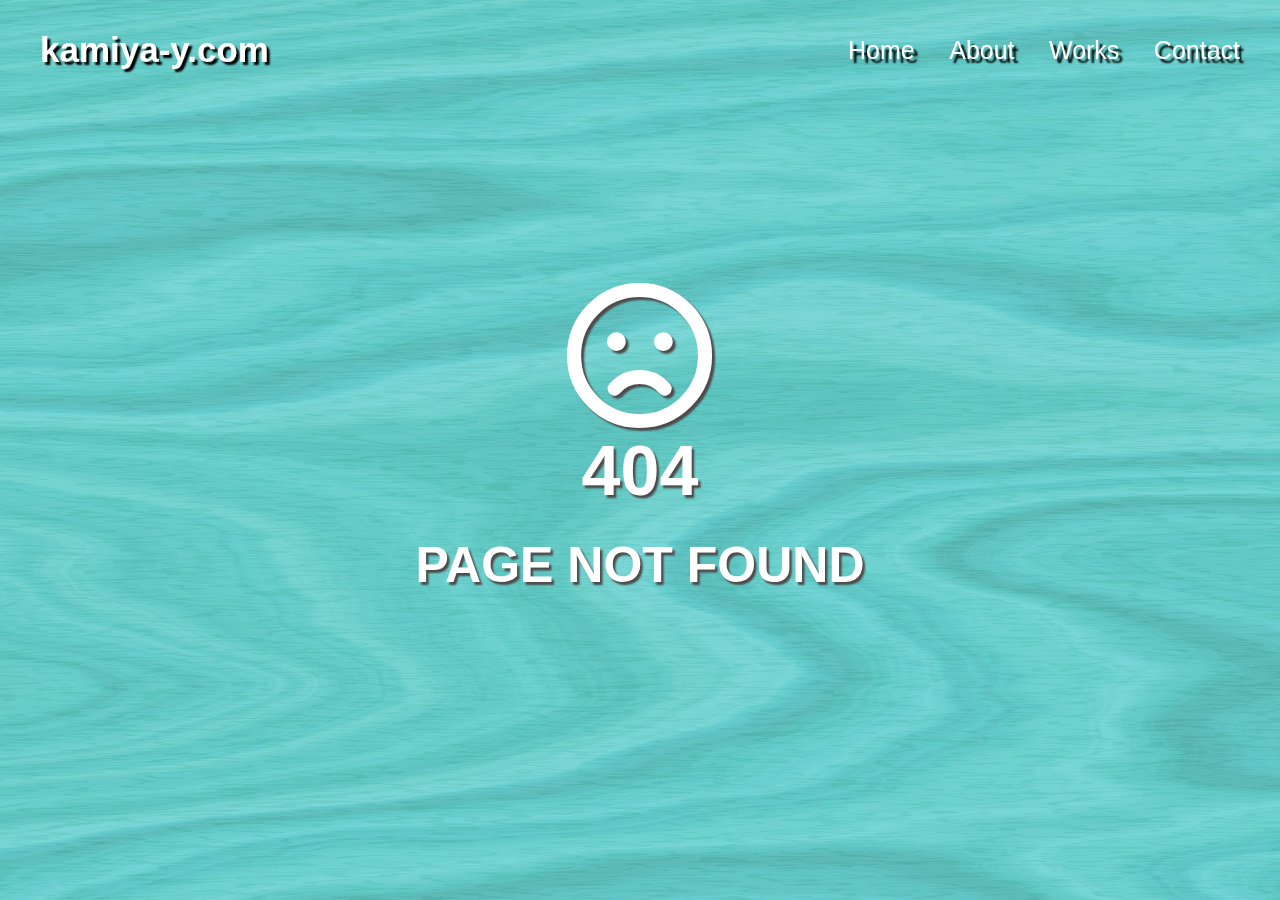
==== 404/index.html @ f26e0601 "Latest version" ====
<!DOCTYPE html>
<html lang="ja">
  <head>
    <!-- Global site tag (gtag.js) - Google Analytics -->
    <script async src="https://www.googletagmanager.com/gtag/js?id=UA-159434631-1"></script>
    <script>
      window.dataLayer = window.dataLayer || [];
      function gtag(){dataLayer.push(arguments);}
      gtag('js', new Date());

      gtag('config', 'UA-159434631-1');
    </script>
    <meta charset="UTF-8">
    <meta name="viewport" content="width=device-width">
    <title>404</title>
    <link rel="shortcut icon" href="../favicon.ico">
    <link rel="stylesheet" href="../css/404.css">
    <link rel="stylesheet" href="../css/fontawesome/css/all.css">
    <script src="../js/jquery-3.5.1.min.js"></script>
    <script src="../js/scripts.js"></script>
    <link rel="stylesheet" href="../css/fontawesome/css/all.css">
  </head>

  <body>
    <nav class="navbar">
      <div class="inner">
        <a href="/" class="logo">kamiya-y.com</a>
        <button class="toggle-menu">
          <span></span>
          <span></span>
          <span></span>
        </button>
        <div class="navbar-menu">
          <a href="/">Home</a>
          <a href="/about/">About</a>
          <a href="/works/">Works</a>
          <a href="mailto:info@kamiya-y.com">Contact</a>
        </div>
      </div>
    </nav>

    <section id="home">
      <div class="inner">
        <div class="content">
          <div class="face">
            <i class="far fa-frown" id="before"></i>
            <i class="far fa-sad-tear" id="after"></i>
          </div>
          <h1>404</h1>
          <p>PAGE NOT FOUND</p>
        </div>
      </div>
    </section>
  </body>
</html>
---- css/404.css ----
/* 404 css */
* {
  box-sizing: border-box;
  font-family: "inherit",sans-serif;
  margin: 0;
  padding: 0;
  text-decoration: none;
}

html {
  overflow: hidden;
}

::-webkit-scrollbar {
  display: none;
}

.inner {
  margin: auto;
  max-width: 1300px;
  padding: 0 40px;
}

/* navbar css */

.navbar {
  background: transparent;
  padding: 30px 0;
  position: fixed;
  text-shadow: 4px 4px 2px black;
  top: 0;
  transition: .3s linear;
  width: 100%;
  z-index: 10;
}

.navbar .inner {
  align-items: center;
  display: flex;
  justify-content: space-between;
}

.logo {
  color: white;
  font-size: 35px;
  font-weight: bold;
  text-shadow: 3px 3px 2px black;
}

.toggle-menu {
  background: none;
  border: none;
  cursor: pointer;
  display: none;
  outline: none;
  position: relative;
  width: 30px;
  z-index: 10;
}

.toggle-menu span {
  background: white;
  display: block;
  height: 3px;
  margin: 6px 0;
  position: relative;
  transition: .3s linear;
}

.navbar-menu a {
  color: white;
  font-size: 25px;
  font-weight: 500;
  margin-left: 30px;
  transition: .2s linear;
}

.navbar-menu a:hover {
  text-shadow: 0 0 .65px black, 0 0 .65px black;
}

.sticky {
  background: white;
  padding: 18px 0;
}

.sticky .logo {
  color: black;
  text-shadow: 2px 2px 2px grey;
}

.sticky .navbar-menu a {
  color: black;
  text-shadow: 2.5px 2.5px 2px grey;
}

.sticky .navbar-menu a:hover {
  text-shadow: 0 0 .65px #333, 0 0 .65px #333;
}

.sticky .toggle-menu span {
  background: black;
}

/* home css */

#home {
  background: url(../img/lightwood.jpg) no-repeat center;
  background: cover fixed;
  filter: hue-rotate(140deg);
  height: 100vh;
  min-height: 500px;
  opacity: .7;
}

#home .inner {
  align-items: center;
  display: flex;
  height: 100%;
  justify-content: center;
  text-align: center;
}

/* content css */

.face {
  height: 150px;
  margin: 0 auto;
  width: 150px;
}

.face:hover #before,
#after {
  display: none;
}

.face:hover #after {
  display: inline;
}

i {
  color: white;
  font-size: 150px;
  text-shadow: 2.5px 2.5px 2px black;
}

h1 {
  color: white;
  font-size: 70px;
  text-shadow: 2.5px 2.5px 2px black;
}

p {
  color: white;
  font-size: 50px;
  font-weight: bold;
  margin: 25px 0;
  text-shadow: 2.5px 2.5px 2px black;
}

/* footer css */

footer {
  filter: hue-rotate(140deg);
  opacity: .7;
}


@media screen and (max-width: 980px) {
  .logo {
    font-size: 20px;
  }

  .toggle-menu {
    display: block;
  }

  .navbar-menu {
    background: url(../img/wood.jpg);
    filter: hue-rotate(140deg);
    height: 100vh;
    max-width: 400px;
    padding: 80px 50px;
    position: fixed;
    right: -100%;
    top: 0;
    transition: .3s linear;
    width: 100%;
  }

  .navbar-menu a {
    display: block;
    font-size: 30px;
    margin: 30px 0;
    text-shadow: none;
  }

  .sticky .navbar-menu a {
    color: white;
    text-shadow: none;
  }

  .navbar-menu.active {
    right: 0;
  }

  .toggle-menu.active span:nth-child(1) {
    background: white;
    top: 4px;
    transform: rotate(-45deg);
  }

  .toggle-menu.active span:nth-child(2) {
    background: white;
    opacity: 0;
  }

  .toggle-menu.active span:nth-child(3) {
    background: white;
    bottom: 14px;
    transform: rotate(45deg);
  }

  .inner {
    max-width: 800px;
  }
}

@media screen and (max-width: 600px) {
  .inner {
    padding: 0 20px;
  }
}
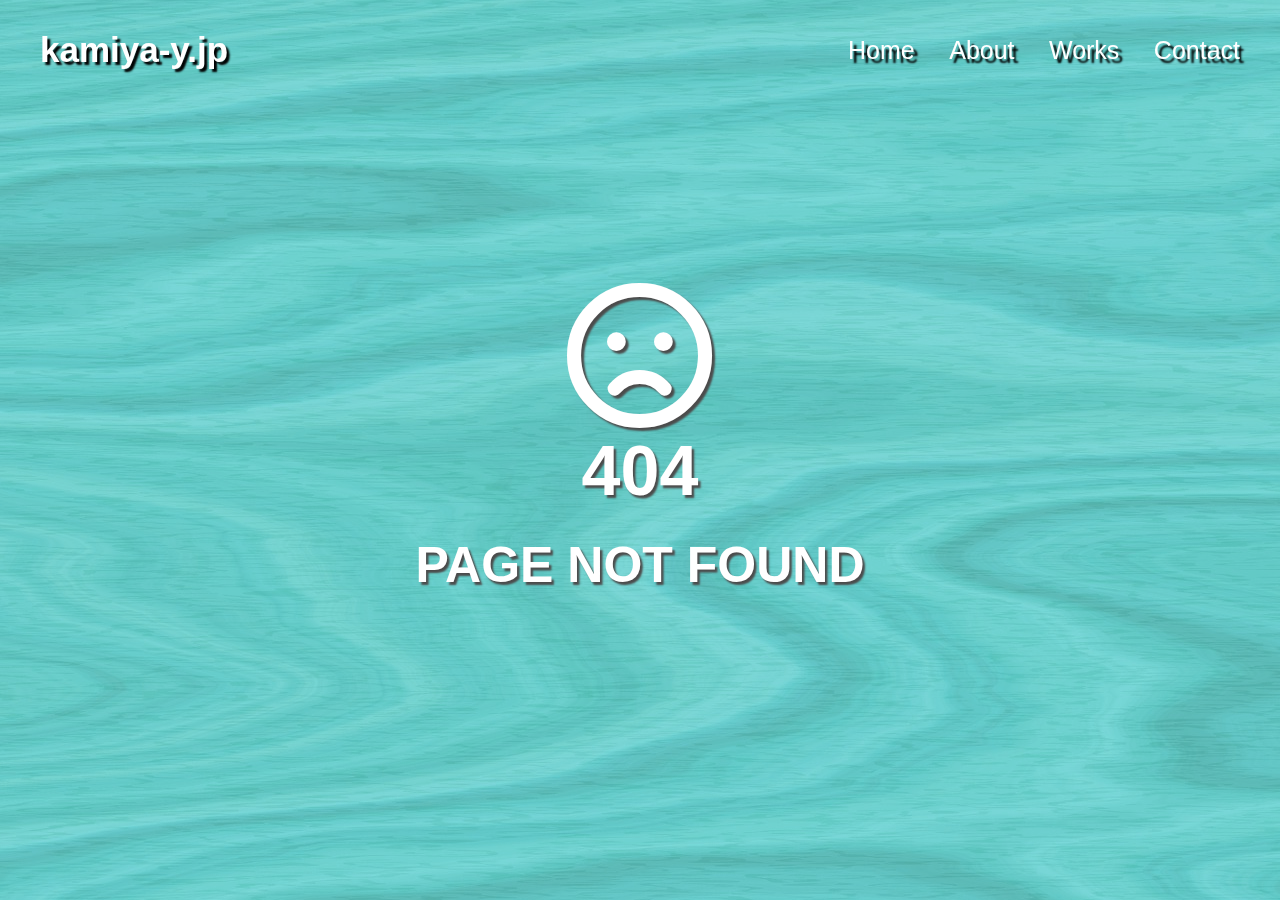
==== commit df3cca0d: "Add files via upload" ====
--- a/404/index.html
+++ b/404/index.html
@@ -1,55 +1,46 @@
-<!DOCTYPE html>
-<html lang="ja">
-  <head>
-    <!-- Global site tag (gtag.js) - Google Analytics -->
-    <script async src="https://www.googletagmanager.com/gtag/js?id=UA-159434631-1"></script>
-    <script>
-      window.dataLayer = window.dataLayer || [];
-      function gtag(){dataLayer.push(arguments);}
-      gtag('js', new Date());
-
-      gtag('config', 'UA-159434631-1');
-    </script>
-    <meta charset="UTF-8">
-    <meta name="viewport" content="width=device-width">
-    <title>404</title>
-    <link rel="shortcut icon" href="../favicon.ico">
-    <link rel="stylesheet" href="../css/404.css">
-    <link rel="stylesheet" href="../css/fontawesome/css/all.css">
-    <script src="../js/jquery-3.5.1.min.js"></script>
-    <script src="../js/scripts.js"></script>
-    <link rel="stylesheet" href="../css/fontawesome/css/all.css">
-  </head>
-
-  <body>
-    <nav class="navbar">
-      <div class="inner">
-        <a href="/" class="logo">kamiya-y.com</a>
-        <button class="toggle-menu">
-          <span></span>
-          <span></span>
-          <span></span>
-        </button>
-        <div class="navbar-menu">
-          <a href="/">Home</a>
-          <a href="/about/">About</a>
-          <a href="/works/">Works</a>
-          <a href="mailto:info@kamiya-y.com">Contact</a>
-        </div>
-      </div>
-    </nav>
-
-    <section id="home">
-      <div class="inner">
-        <div class="content">
-          <div class="face">
-            <i class="far fa-frown" id="before"></i>
-            <i class="far fa-sad-tear" id="after"></i>
-          </div>
-          <h1>404</h1>
-          <p>PAGE NOT FOUND</p>
-        </div>
-      </div>
-    </section>
-  </body>
+<!DOCTYPE html>
+<html lang="ja">
+  <head>
+    <meta charset="UTF-8">
+    <meta name="viewport" content="width=device-width">
+    <title>404</title>
+    <link rel="shortcut icon" href="../favicon.ico">
+    <link rel="stylesheet" href="../css/404.css">
+    <link rel="stylesheet" href="../css/fontawesome/css/all.css">
+    <script src="../js/jquery-3.5.1.min.js"></script>
+    <script src="../js/scripts.js"></script>
+    <link rel="stylesheet" href="../css/fontawesome/css/all.css">
+  </head>
+
+  <body>
+    <nav class="navbar">
+      <div class="inner">
+        <a href="/" class="logo">kamiya-y.jp</a>
+        <button class="toggle-menu">
+          <span></span>
+          <span></span>
+          <span></span>
+        </button>
+        <div class="navbar-menu">
+          <a href="/">Home</a>
+          <a href="/about/">About</a>
+          <a href="/works/">Works</a>
+          <a href="mailto:info@kamiya-y.jp">Contact</a>
+        </div>
+      </div>
+    </nav>
+
+    <section id="home">
+      <div class="inner">
+        <div class="content">
+          <div class="face">
+            <i class="far fa-frown" id="before"></i>
+            <i class="far fa-sad-tear" id="after"></i>
+          </div>
+          <h1>404</h1>
+          <p>PAGE NOT FOUND</p>
+        </div>
+      </div>
+    </section>
+  </body>
 </html>